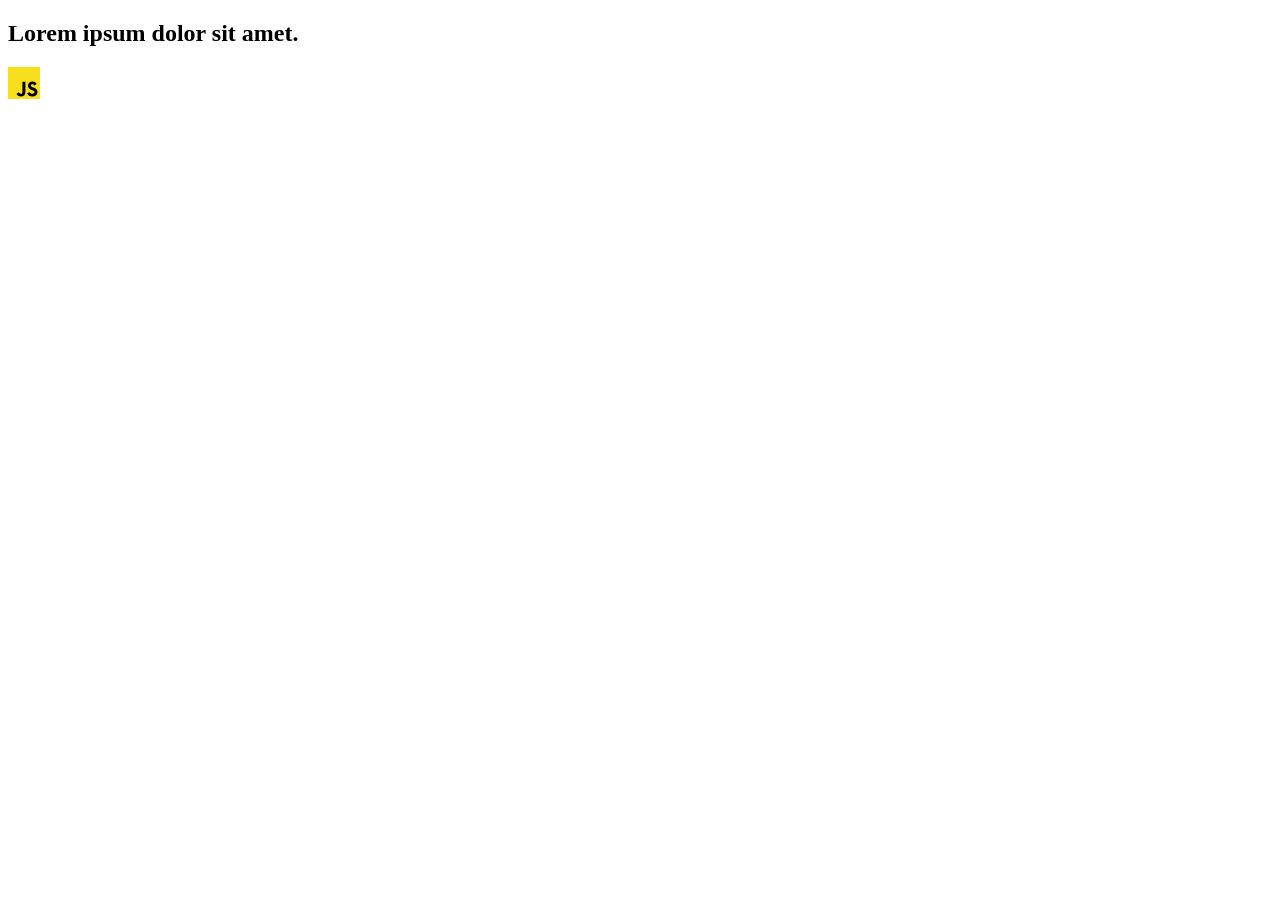
==== src/index.html @ b51a0296 "Initial commit" ====
<!DOCTYPE html>
<html lang="en">
  <head>
    <meta charset="UTF-8" />
    <link rel="icon" type="image/svg+xml" href="/favicon.svg" />
    <meta name="viewport" content="width=device-width, initial-scale=1.0" />
    <title>Vanilla App Template</title>
    <link rel="stylesheet" href="./css/styles.css" />
  </head>
  <body>
    <load ="partials/header.html" />

    <section>
      <h1>Lorem ipsum dolor sit amet.</h1>
      <!-- Path to images as from index.html file -->
      <img src="./img/javascript.svg" alt="" />
    </section>

    <!-- Loads the specified .html file -->
    <load ="partials/vite-promo.html" />

    <script type="module" src="/main.js"></script>
  </body>
</html>
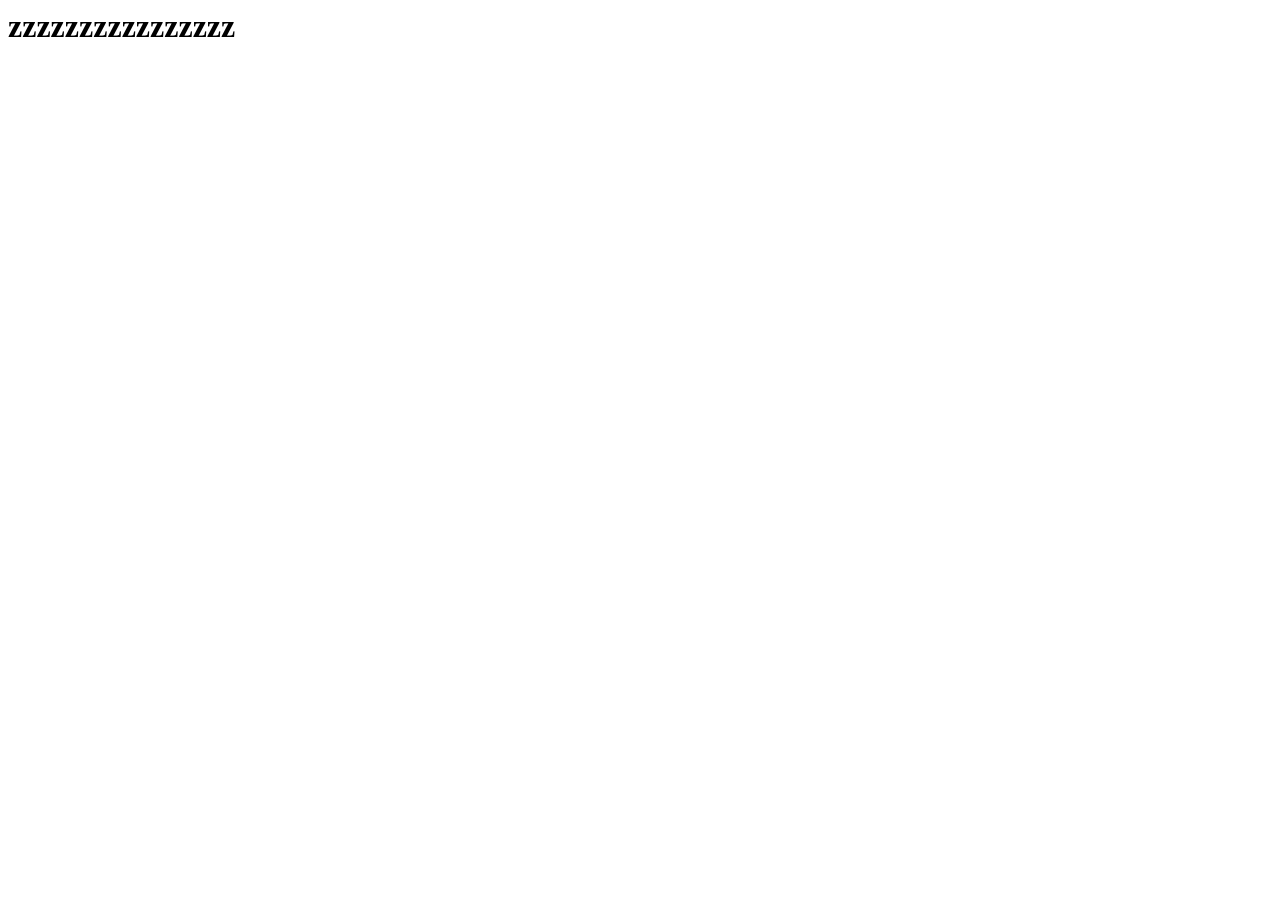
==== commit 43c4a9ce: "start hw-11" ====
--- a/src/index.html
+++ b/src/index.html
@@ -8,17 +8,7 @@
     <link rel="stylesheet" href="./css/styles.css" />
   </head>
   <body>
-    <load ="partials/header.html" />
-
-    <section>
-      <h1>Lorem ipsum dolor sit amet.</h1>
-      <!-- Path to images as from index.html file -->
-      <img src="./img/javascript.svg" alt="" />
-    </section>
-
-    <!-- Loads the specified .html file -->
-    <load ="partials/vite-promo.html" />
-
-    <script type="module" src="/main.js"></script>
+    <h1>zzzzzzzzzzzzzzzz</h1>
+    <script type="module" src="./main.js"></script>
   </body>
 </html>
--- a/src/css/styles.css
+++ b/src/css/styles.css
@@ -0,0 +1,4 @@
+
+@import url('./reset.css');
+
+
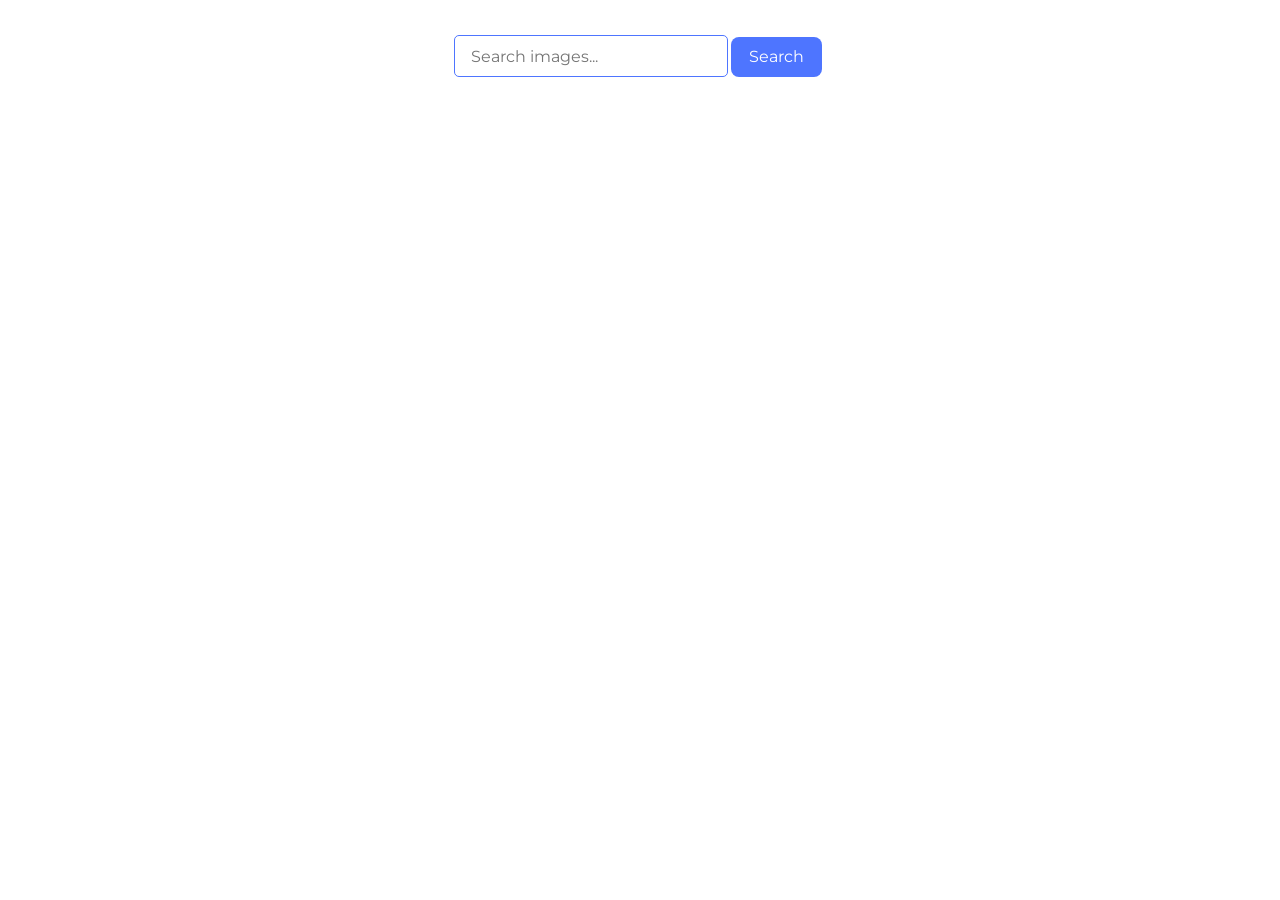
==== commit 2f46e7f7: "finished hw-11" ====
--- a/src/index.html
+++ b/src/index.html
@@ -5,10 +5,30 @@
     <link rel="icon" type="image/svg+xml" href="/favicon.svg" />
     <meta name="viewport" content="width=device-width, initial-scale=1.0" />
     <title>Vanilla App Template</title>
+    <link rel="preconnect" href="https://fonts.googleapis.com" />
+    <link rel="preconnect" href="https://fonts.gstatic.com" crossorigin />
+    <link
+      href="https://fonts.googleapis.com/css2?family=DM+Sans&family=Montserrat:wght@400;500&family=Seymour+One&display=swap"
+      rel="stylesheet"
+    />
+    <link
+      rel="stylesheet"
+      href="https://cdnjs.cloudflare.com/ajax/libs/modern-normalize/1.0.0/modern-normalize.min.css"
+    />
     <link rel="stylesheet" href="./css/styles.css" />
   </head>
   <body>
-    <h1>zzzzzzzzzzzzzzzz</h1>
+    <form class="feedback-form" autocomplete="off">
+      <input
+        type="text"
+        name="name"
+        placeholder="Search images..."
+        autofocus
+        required
+      />
+      <button type="submit">Search</button>
+    </form>
+    <ul class="gallery"></ul>
     <script type="module" src="./main.js"></script>
   </body>
 </html>
--- a/src/css/styles.css
+++ b/src/css/styles.css
@@ -1,4 +1,77 @@
+@import url('./reset.css');
+@import url('./gallery.css');
+*,
+*::before,
+*::after {
+  box-sizing: border-box;
+}
 
-@import url('./reset.css');
+.feedback-form {
+  margin-top: 36px;
+  margin-bottom: 32px;
+  margin-left: auto;
+  margin-right: auto;
+  width: 371px;
+  height: 40px;
+  font-family: 'Montserrat';
+  font-size: 16;
+}
 
+input {
+  width: 272px;
+  height: 100%;
+  font-family: inherit;
+  padding: 8px 16px;
+  border: none;
+  border-radius: 4px;
+  outline: 1px solid #808080;
+}
 
+input:hover {
+  outline: 1px solid #000000;
+}
+
+input:active,
+input:focus {
+  outline: 1px solid #4e75ff;
+  color: #2e2f42;
+}
+
+button {
+  width: 91px;
+  height: 100%;
+  background-color: #4e75ff;
+  color: white;
+  border-radius: 8px;
+  border: none;
+  font-family: inherit;
+}
+
+button:hover {
+  background-color: #6c8cff;
+}
+
+.loader {
+  margin-top: 100px;
+  margin-left: auto;
+  margin-right: auto;
+  width: 48px;
+  height: 48px;
+  border: 5px solid #fff;
+  border-bottom-color: #ff3d00;
+  border-radius: 50%;
+  /* display: inline-block; */
+  display: block;
+  box-sizing: border-box;
+  animation: rotation 1s linear infinite;
+}
+
+@keyframes rotation {
+  0% {
+    transform: rotate(0deg);
+  }
+
+  100% {
+    transform: rotate(360deg);
+  }
+}
